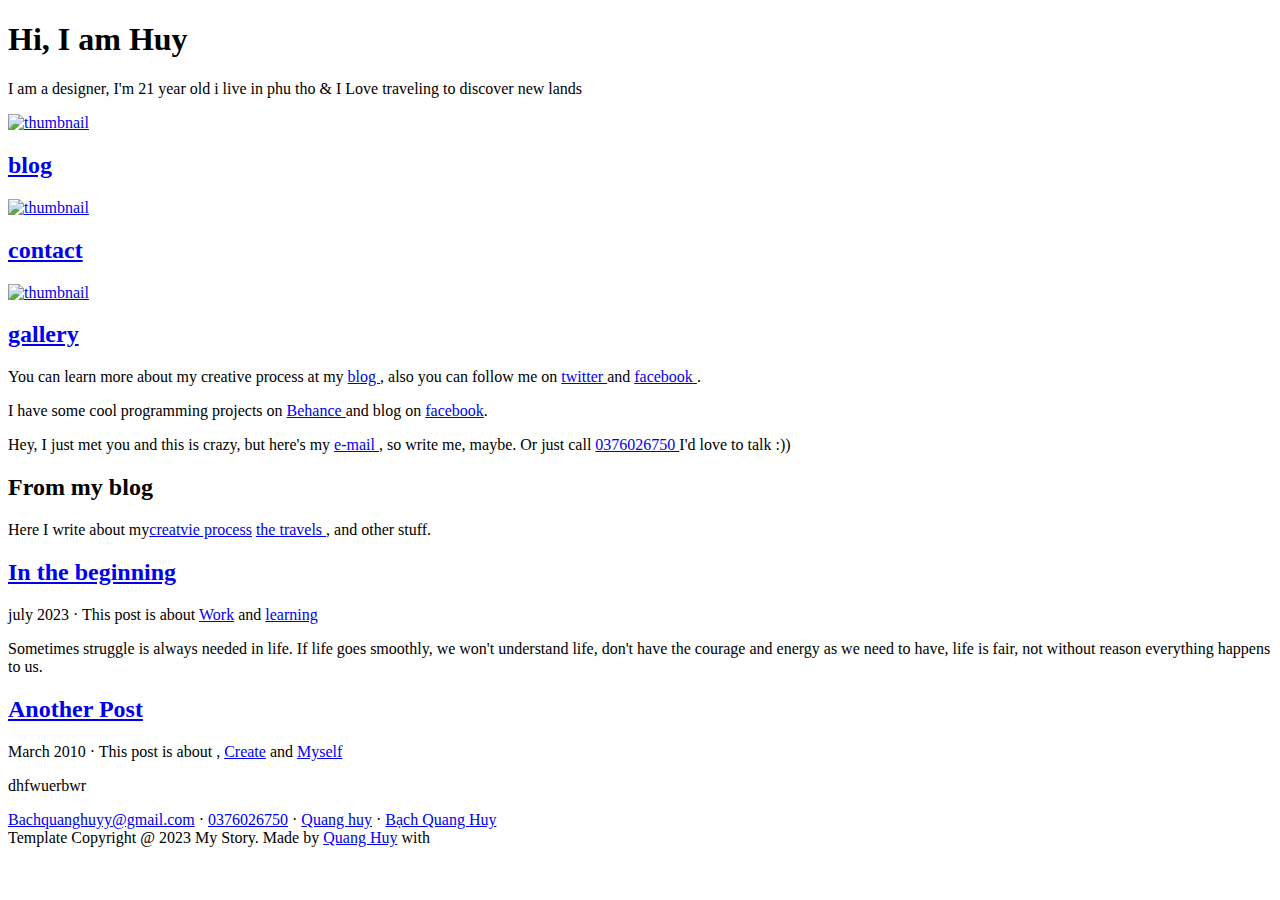
==== index.html @ 41273efa "Add files via upload" ====
<!DOCTYPE html>
<!--[if lt IE 7]>      <html class="no-js lt-ie9 lt-ie8 lt-ie7"> <![endif]-->
<!--[if IE 7]>         <html class="no-js lt-ie9 lt-ie8"> <![endif]-->
<!--[if IE 8]>         <html class="no-js lt-ie9"> <![endif]-->
<!--[if gt IE 8]><!--> <html class="no-js"> <!--<![endif]-->
	<head>
		<meta charset="utf-8">
		<title>My Story | QUANG HUY</title>
		<meta name="description" content="">
		<meta name="author" content="Ilya-Dorman" />
		<meta name="viewport" content="width=device-width, initial-scale=1.0">

		<!-- Place favicon.ico and apple-touch-icon.png in the root directory -->

		<link rel="stylesheet" href="css/normalize.css">
		<link rel="stylesheet" href="css/font-face.css">
		<link rel="stylesheet" href="css/color-schemes/dark/hot-pink.css">
		<link rel="stylesheet" href="css/typography.css">
		<link rel="stylesheet" href="css/font-awesome.css">
		<link rel="stylesheet" href="css/main.css">

		<script>
			document.cookie='resolution='+Math.max(screen.width,screen.height)+("devicePixelRatio" in window ? ","+devicePixelRatio : ",1")+'; path=/';
		</script><!-- Responsive images -->
	</head>
	<body>
		<!--[if lt IE 7]>
			<p class="chromeframe">You are using an outdated browser. <a href="http://browsehappy.com/">Upgrade your browser today</a> or <a href="http://www.google.com/chromeframe/?redirect=true">install Google Chrome Frame</a> to better experience this site.</p>
		<![endif]-->

		<!-- Add your site or application content here -->
		<!-- <nav>
			<div class="top-ribbon"></div>
			<ul class="nav-font clearfix">
				<li>Gallery</li>
				<li>Blog</li>
				<li>Contact</li>
			</ul> -->
		</nav>
		<div class="sparator"></div>

		<header class="site-header">
			<h1 class="title title-font">Hi, I am Huy </h1>
			<p class="tagline tagline-font"> I am a designer, I'm 21 year old i live in phu tho  &amp; I Love traveling to discover new lands
			</p>
		</header>

		<div class="sparator"></div>
		<section class="works-hex">

			<a href="blog.html" class="category category-1">
				<div class="wrapper"><!--A helper to keep the hexagon's aspect ratio-->
					<div class="hexagon">
						<div class="hexagon-in1">
							<div class="hexagon-in2">
								<img class="thumbnail" src="img/images (1).jfif" alt="thumbnail">
							</div><!--hexagon-in2-->
						</div><!--hexagon-in1-->
					</div><!--hexagon-->
				</div><!--wrapper-->
				<div class="category-name"><h2 class="works-font"> blog </h2></div>
			</a><!--category-1-->

			<a href="contact.html"  class="category category-2">
				<div class="wrapper">
					<div class="hexagon">
						<div class="hexagon-in1">
							<div class="hexagon-in2">
								<img class="thumbnail" src="img/02.jpg" alt="thumbnail">
							</div><!--hexagon-in2-->
						</div><!--hexagon-in1-->
					</div><!--hexagon-->
				</div><!--wrapper-->
				<div class="category-name"><h2 class="works-font">contact </h2></div>
			</a><!--category-2-->

			<a href="create.html"  class="category category-3">
				<div class="wrapper">
					<div class="hexagon">
						<div class="hexagon-in1">
							<div class="hexagon-in2">
								<img class="thumbnail" src="img/03.jpg" alt="thumbnail">
							</div><!--hexagon-in2-->
						</div><!--hexagon-in1-->
					</div><!--hexagon-->
				</div><!--wrapper-->
				<div class="category-name"><h2 class="works-font"> gallery </h2></div>
			</a><!--category-3-->

		</section><!--works-->
		<div class="sparator"></div>

		<section class="about-me">
			<article class="about about-font">
				<p>You can learn more about my creative process at my
					 <a href="#from-my-blog">blog <i class="icon-pencil"></i></a>, also you can follow me on 
					 <a href="https://twitter.com/QuangHuy190602?s=09&fbclid=IwAR0BP0xPBqMFeLAftuIL6Ng-9VG075AmItrHDyeo6GpeXXV8n6TXPi9Ueyk">twitter <i class="icon-twitter"></i></a> and 
					 <a href="http://www.facebook.com">facebook <i class="icon-facebook-sign"></i></a>.</p>
				<p>I have some cool programming projects on <a href="https://www.behance.net/ ">Behance 

				</a> and blog on <a href="http://www.tumblr.com" id="hello-motherfucker">facebook</a>.</p>
				<p>Hey, I just met you and this is crazy, but here's my 
					<a href="mailto:bachquanghuyy@gmail.com ">e-mail <i class="icon-envelope-alt"></i></a>, so write me, maybe. Or just call <a href="tel:0376026750 "> 0376026750  <i class="icon-phone">

					</i></a> I'd love to talk :)) </p>
			</article><!--text-->
			<article class="twitter-stream">
				<!-- <header><p><a href="">@mori</a> on twitter <i class="icon-twitter"></i></p></header> -->
				<div class="tweets meta-info-font"></div>
			</article><!--twitter-stream-->
		</section><!--about-me-->

		<div class="sparator"></div>

		<div class="blog-excerpts-wrapper">
			<section id="from-my-blog" class="from-my-blog">
				<h2 class="title-font">From my blog</h2>

				<aside class="sidebar">
					<div class="blog-description about-font">
						<p>Here I write about my<a href="categories.html">creatvie process<i class="icon-cogs"></i></a>   
							 <a href="travel.html"> the travels </a>,
							 <a href="categories.html"> </a> and other stuff.</p>
					</div>
				</aside>

				<div class="blog-excerpts">
					<article class="post-excerpt">
						<header>
							<h2 class="entry-title-font"><a href="post.html">In the beginning</a></h2>
							<p class="meta-info-font"><time datetime="2009-09-04T16:31:24+02:00">july 2023</time> &middot; This post is about 
						<a href="work.html">Work</a> and 
						<a href="learning.html">learning</a></p>
						</header>

						<div class="content">
							<p>Sometimes struggle is always needed in life. If life goes smoothly, we won't understand life, don't have the courage and energy as we need to have, life is fair, not without reason everything happens to us. </p>
						</div><!--entry-->

						<!-- <footer>
							<p class="meta-info-font"><a href="post.html">Read more &rArr;</a></p>
						</footer> -->
					<!-- </article>

					<article class="post-excerpt">
						<header>
							<h2 class="entry-title-font"><a href="post.html">At Day's End</a></h2>
					</time> &middot; This post is about <a href="categories.html">Poetry</a>, <a href="categories.html">Creativity</a> and <a href="categories.html">Myself</a></p>
						</header> -->

						<!-- <div class="content"> -->
							<!-- <p>Ei epicuri detracto suscipiantur duo, regione forensibus has ex, at tacimates consequat referrentur usu. Cu antiopam voluptatibus vituperatoribus vel, labores disputando ex sed, an eos habeo mutat facer. Posse solet legimus est an, his suas dicant facete eu, no quo dico vidisse fuisset.</p>
						</div>entry -->

						<!-- <footer>
							<p class="meta-info-font"><a href="post.html">Read more &rArr;</a></p>
						</footer>
					</article> -->

					<article class="post-excerpt">
						<header>
							<h2 class="entry-title-font"><a href="post.html">Another Post</a></h2>
							<p class="meta-info-font"><time datetime="2010-03-04T16:31:24+02:00">March 2010</time> &middot; This post is about ,
						 <a href="create.html">Create</a> and 
						 <a href="myself.html">Myself</a></p>
						</header>

						<div class="content">
							<p> dhfwuerbwr  </p>
						</div><!--entry-->

						<footer>
							<!-- <p class="meta-info-font"><a href="post.html">Read more &rArr;</a></p> -->
						</footer>
					</article>

				</div><!--blog-excerpt-->
			</section><!--from-my-blog-->
		</div><!--blog-excerpts-wrapper-->

		<footer class="site-footer site-footer-font">
			<div class="sparator"></div>
			<div class="contact">
				<a href="mailto:Bachquanghuyy@gmail.com"><i class="icon-envelope-alt"></i> Bachquanghuyy@gmail.com</a> &middot;
				<a href="tel:0376026750"><i class="icon-phone"></i> 0376026750</a> &middot;
				<a href="https://l.facebook.com/l.php?u=https%3A%2F%2Ftwitter.com%2FQuangHuy190602%3Fs%3D09%26fbclid%3DIwAR0BP0xPBqMFeLAftuIL6Ng-9VG075AmItrHDyeo6GpeXXV8n6TXPi9Ueyk&h=AT0C6s3BDmWfFe4AQonnfUGBgOe6mpHdX7Z9IRnX9PlxMnJNV4AWvkrkQ6trg7F_1SQ_g9pC_k0cLW72_jxCzpNB9aSKvzvkAT-D-5UJgBTA5T8S6wkwYjzb221iS34YZQq_fQ"><i class="icon-twitter"></i> Quang huy</a> &middot;
				<a href="https://www.facebook.com/huy.bachquang.9?mibextid=ZbWKwL"><i class="icon-facebook-sign"></i> Bạch Quang Huy</a>
			</div>
			<div class="copyright">Template Copyright &#64; 2023 My Story. Made by <a href="#">Quang Huy</a> with <i class="icon-heart"></i></div>
		</footer>

		<script src="//ajax.googleapis.com/ajax/libs/jquery/1.8.0/jquery.min.js"></script>
		<script>window.jQuery || document.write('<script src="js/jquery-1.8.0.min.js"><\/script>')</script>
		<script src="js/plugins.js"></script>
		<script src="js/main.js"></script>

		<!-- Google Analytics: change UA-XXXXX-X to be your site's ID. -->
		<script>
			var _gaq=[['_setAccount','UA-XXXXX-X'],['_trackPageview']];
			(function(d,t){var g=d.createElement(t),s=d.getElementsByTagName(t)[0];
			g.src=('https:'==location.protocol?'//ssl':'//www')+'.google-analytics.com/ga.js';
			s.parentNode.insertBefore(g,s)}(document,'script'));
		</script>
	</body>
</html>
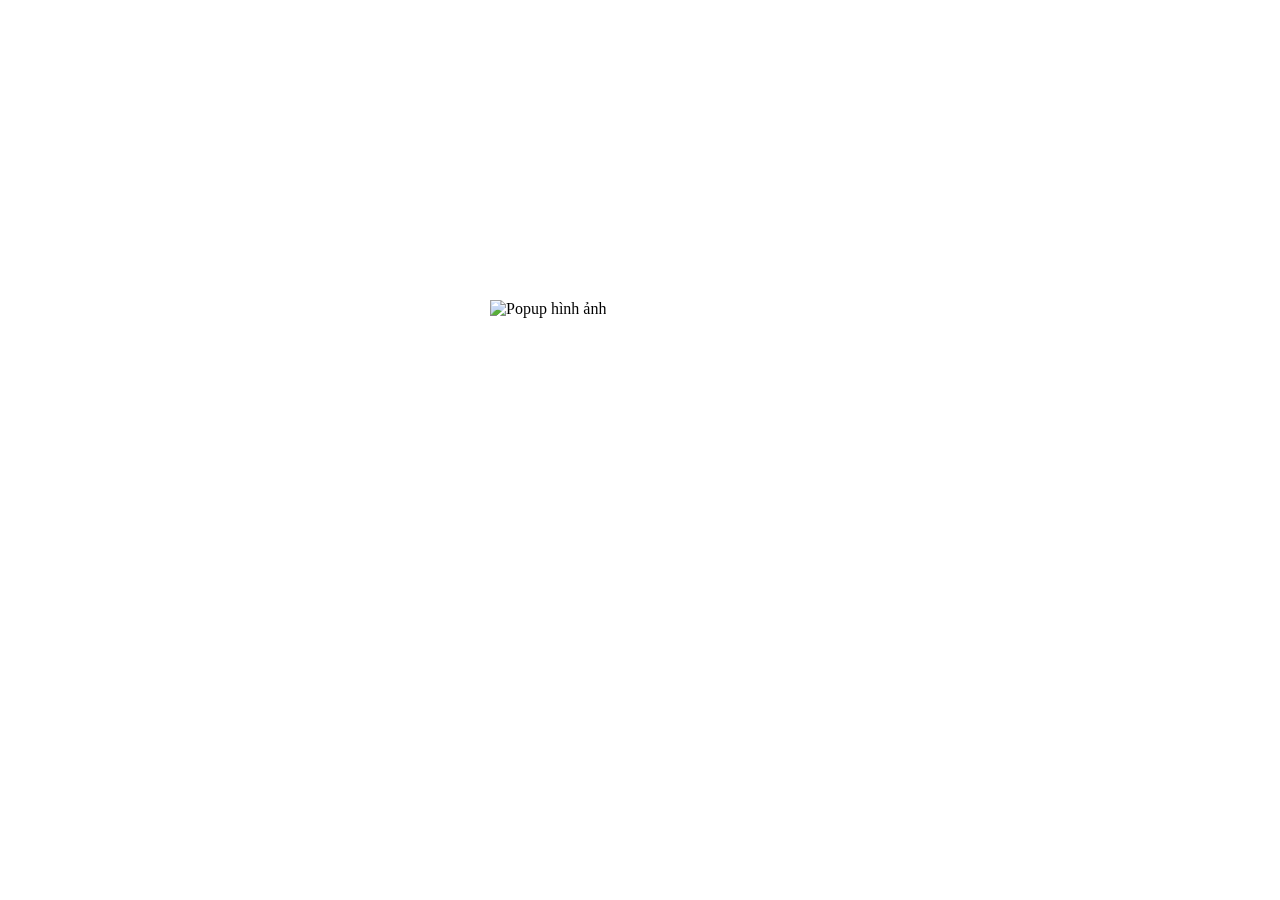
==== commit fd04247c: "Add files via upload" ====
--- a/index.html
+++ b/index.html
@@ -1,205 +1,277 @@
-<!DOCTYPE html>
-<!--[if lt IE 7]>      <html class="no-js lt-ie9 lt-ie8 lt-ie7"> <![endif]-->
-<!--[if IE 7]>         <html class="no-js lt-ie9 lt-ie8"> <![endif]-->
-<!--[if IE 8]>         <html class="no-js lt-ie9"> <![endif]-->
-<!--[if gt IE 8]><!--> <html class="no-js"> <!--<![endif]-->
-	<head>
-		<meta charset="utf-8">
-		<title>My Story | QUANG HUY</title>
-		<meta name="description" content="">
-		<meta name="author" content="Ilya-Dorman" />
-		<meta name="viewport" content="width=device-width, initial-scale=1.0">
-
-		<!-- Place favicon.ico and apple-touch-icon.png in the root directory -->
-
-		<link rel="stylesheet" href="css/normalize.css">
-		<link rel="stylesheet" href="css/font-face.css">
-		<link rel="stylesheet" href="css/color-schemes/dark/hot-pink.css">
-		<link rel="stylesheet" href="css/typography.css">
-		<link rel="stylesheet" href="css/font-awesome.css">
-		<link rel="stylesheet" href="css/main.css">
-
-		<script>
-			document.cookie='resolution='+Math.max(screen.width,screen.height)+("devicePixelRatio" in window ? ","+devicePixelRatio : ",1")+'; path=/';
-		</script><!-- Responsive images -->
-	</head>
-	<body>
-		<!--[if lt IE 7]>
-			<p class="chromeframe">You are using an outdated browser. <a href="http://browsehappy.com/">Upgrade your browser today</a> or <a href="http://www.google.com/chromeframe/?redirect=true">install Google Chrome Frame</a> to better experience this site.</p>
-		<![endif]-->
-
-		<!-- Add your site or application content here -->
-		<!-- <nav>
-			<div class="top-ribbon"></div>
-			<ul class="nav-font clearfix">
-				<li>Gallery</li>
-				<li>Blog</li>
-				<li>Contact</li>
-			</ul> -->
-		</nav>
-		<div class="sparator"></div>
-
-		<header class="site-header">
-			<h1 class="title title-font">Hi, I am Huy </h1>
-			<p class="tagline tagline-font"> I am a designer, I'm 21 year old i live in phu tho  &amp; I Love traveling to discover new lands
-			</p>
-		</header>
-
-		<div class="sparator"></div>
-		<section class="works-hex">
-
-			<a href="blog.html" class="category category-1">
-				<div class="wrapper"><!--A helper to keep the hexagon's aspect ratio-->
-					<div class="hexagon">
-						<div class="hexagon-in1">
-							<div class="hexagon-in2">
-								<img class="thumbnail" src="img/images (1).jfif" alt="thumbnail">
-							</div><!--hexagon-in2-->
-						</div><!--hexagon-in1-->
-					</div><!--hexagon-->
-				</div><!--wrapper-->
-				<div class="category-name"><h2 class="works-font"> blog </h2></div>
-			</a><!--category-1-->
-
-			<a href="contact.html"  class="category category-2">
-				<div class="wrapper">
-					<div class="hexagon">
-						<div class="hexagon-in1">
-							<div class="hexagon-in2">
-								<img class="thumbnail" src="img/02.jpg" alt="thumbnail">
-							</div><!--hexagon-in2-->
-						</div><!--hexagon-in1-->
-					</div><!--hexagon-->
-				</div><!--wrapper-->
-				<div class="category-name"><h2 class="works-font">contact </h2></div>
-			</a><!--category-2-->
-
-			<a href="create.html"  class="category category-3">
-				<div class="wrapper">
-					<div class="hexagon">
-						<div class="hexagon-in1">
-							<div class="hexagon-in2">
-								<img class="thumbnail" src="img/03.jpg" alt="thumbnail">
-							</div><!--hexagon-in2-->
-						</div><!--hexagon-in1-->
-					</div><!--hexagon-->
-				</div><!--wrapper-->
-				<div class="category-name"><h2 class="works-font"> gallery </h2></div>
-			</a><!--category-3-->
-
-		</section><!--works-->
-		<div class="sparator"></div>
-
-		<section class="about-me">
-			<article class="about about-font">
-				<p>You can learn more about my creative process at my
-					 <a href="#from-my-blog">blog <i class="icon-pencil"></i></a>, also you can follow me on 
-					 <a href="https://twitter.com/QuangHuy190602?s=09&fbclid=IwAR0BP0xPBqMFeLAftuIL6Ng-9VG075AmItrHDyeo6GpeXXV8n6TXPi9Ueyk">twitter <i class="icon-twitter"></i></a> and 
-					 <a href="http://www.facebook.com">facebook <i class="icon-facebook-sign"></i></a>.</p>
-				<p>I have some cool programming projects on <a href="https://www.behance.net/ ">Behance 
-
-				</a> and blog on <a href="http://www.tumblr.com" id="hello-motherfucker">facebook</a>.</p>
-				<p>Hey, I just met you and this is crazy, but here's my 
-					<a href="mailto:bachquanghuyy@gmail.com ">e-mail <i class="icon-envelope-alt"></i></a>, so write me, maybe. Or just call <a href="tel:0376026750 "> 0376026750  <i class="icon-phone">
-
-					</i></a> I'd love to talk :)) </p>
-			</article><!--text-->
-			<article class="twitter-stream">
-				<!-- <header><p><a href="">@mori</a> on twitter <i class="icon-twitter"></i></p></header> -->
-				<div class="tweets meta-info-font"></div>
-			</article><!--twitter-stream-->
-		</section><!--about-me-->
-
-		<div class="sparator"></div>
-
-		<div class="blog-excerpts-wrapper">
-			<section id="from-my-blog" class="from-my-blog">
-				<h2 class="title-font">From my blog</h2>
-
-				<aside class="sidebar">
-					<div class="blog-description about-font">
-						<p>Here I write about my<a href="categories.html">creatvie process<i class="icon-cogs"></i></a>   
-							 <a href="travel.html"> the travels </a>,
-							 <a href="categories.html"> </a> and other stuff.</p>
-					</div>
-				</aside>
-
-				<div class="blog-excerpts">
-					<article class="post-excerpt">
-						<header>
-							<h2 class="entry-title-font"><a href="post.html">In the beginning</a></h2>
-							<p class="meta-info-font"><time datetime="2009-09-04T16:31:24+02:00">july 2023</time> &middot; This post is about 
-						<a href="work.html">Work</a> and 
-						<a href="learning.html">learning</a></p>
-						</header>
-
-						<div class="content">
-							<p>Sometimes struggle is always needed in life. If life goes smoothly, we won't understand life, don't have the courage and energy as we need to have, life is fair, not without reason everything happens to us. </p>
-						</div><!--entry-->
-
-						<!-- <footer>
-							<p class="meta-info-font"><a href="post.html">Read more &rArr;</a></p>
-						</footer> -->
-					<!-- </article>
-
-					<article class="post-excerpt">
-						<header>
-							<h2 class="entry-title-font"><a href="post.html">At Day's End</a></h2>
-					</time> &middot; This post is about <a href="categories.html">Poetry</a>, <a href="categories.html">Creativity</a> and <a href="categories.html">Myself</a></p>
-						</header> -->
-
-						<!-- <div class="content"> -->
-							<!-- <p>Ei epicuri detracto suscipiantur duo, regione forensibus has ex, at tacimates consequat referrentur usu. Cu antiopam voluptatibus vituperatoribus vel, labores disputando ex sed, an eos habeo mutat facer. Posse solet legimus est an, his suas dicant facete eu, no quo dico vidisse fuisset.</p>
-						</div>entry -->
-
-						<!-- <footer>
-							<p class="meta-info-font"><a href="post.html">Read more &rArr;</a></p>
-						</footer>
-					</article> -->
-
-					<article class="post-excerpt">
-						<header>
-							<h2 class="entry-title-font"><a href="post.html">Another Post</a></h2>
-							<p class="meta-info-font"><time datetime="2010-03-04T16:31:24+02:00">March 2010</time> &middot; This post is about ,
-						 <a href="create.html">Create</a> and 
-						 <a href="myself.html">Myself</a></p>
-						</header>
-
-						<div class="content">
-							<p> dhfwuerbwr  </p>
-						</div><!--entry-->
-
-						<footer>
-							<!-- <p class="meta-info-font"><a href="post.html">Read more &rArr;</a></p> -->
-						</footer>
-					</article>
-
-				</div><!--blog-excerpt-->
-			</section><!--from-my-blog-->
-		</div><!--blog-excerpts-wrapper-->
-
-		<footer class="site-footer site-footer-font">
-			<div class="sparator"></div>
-			<div class="contact">
-				<a href="mailto:Bachquanghuyy@gmail.com"><i class="icon-envelope-alt"></i> Bachquanghuyy@gmail.com</a> &middot;
-				<a href="tel:0376026750"><i class="icon-phone"></i> 0376026750</a> &middot;
-				<a href="https://l.facebook.com/l.php?u=https%3A%2F%2Ftwitter.com%2FQuangHuy190602%3Fs%3D09%26fbclid%3DIwAR0BP0xPBqMFeLAftuIL6Ng-9VG075AmItrHDyeo6GpeXXV8n6TXPi9Ueyk&h=AT0C6s3BDmWfFe4AQonnfUGBgOe6mpHdX7Z9IRnX9PlxMnJNV4AWvkrkQ6trg7F_1SQ_g9pC_k0cLW72_jxCzpNB9aSKvzvkAT-D-5UJgBTA5T8S6wkwYjzb221iS34YZQq_fQ"><i class="icon-twitter"></i> Quang huy</a> &middot;
-				<a href="https://www.facebook.com/huy.bachquang.9?mibextid=ZbWKwL"><i class="icon-facebook-sign"></i> Bạch Quang Huy</a>
-			</div>
-			<div class="copyright">Template Copyright &#64; 2023 My Story. Made by <a href="#">Quang Huy</a> with <i class="icon-heart"></i></div>
-		</footer>
-
-		<script src="//ajax.googleapis.com/ajax/libs/jquery/1.8.0/jquery.min.js"></script>
-		<script>window.jQuery || document.write('<script src="js/jquery-1.8.0.min.js"><\/script>')</script>
-		<script src="js/plugins.js"></script>
-		<script src="js/main.js"></script>
-
-		<!-- Google Analytics: change UA-XXXXX-X to be your site's ID. -->
-		<script>
-			var _gaq=[['_setAccount','UA-XXXXX-X'],['_trackPageview']];
-			(function(d,t){var g=d.createElement(t),s=d.getElementsByTagName(t)[0];
-			g.src=('https:'==location.protocol?'//ssl':'//www')+'.google-analytics.com/ga.js';
-			s.parentNode.insertBefore(g,s)}(document,'script'));
-		</script>
-	</body>
-</html>
+
+
+
+<head>
+    <!DOCTYPE html>
+    <html lang="en">
+
+    <head>
+        <meta charset="UTF-8">
+        <meta name="viewport" content="width=device-width, initial-scale=1.0">
+        <title>merry christmas </title>
+    </head>
+
+ 
+<body>
+
+
+
+
+
+    <div id="popup3" class="popup-container3">
+        <img src="img/xe3[Converted].png" alt="Hình ảnh">
+
+
+        <p class="textend"> Chào mừng em đến với nhà của bọn anh </p>
+
+    </div>
+
+    <script>
+        var popup = document.getElementById("popup3");
+
+        setTimeout(function () {
+            popup.style.display = "block";
+            setTimeout(function () {
+                popup.style.transform = "translate(-27%, 230%)";
+                setTimeout(function () {
+                    popup.style.display = "none";
+                }, 14000);
+            }, 7000);
+        }, 6000);
+    </script>
+
+
+
+
+
+    <div id="popup1" class="popup-container1">
+        <img src="img/6btn_97ir_221031 [Converted].png" alt="Popup hình ảnh">
+
+
+    </div>
+
+    <script>
+        setTimeout(function () {
+            var popup = document.getElementById("popup1");
+            popup.style.display = "block";
+            setTimeout(function () {
+                popup.style.display = "none";
+            }, 6000);
+        }, 0.1000);
+    </script>
+    <div id="text" class="blink-text">
+
+
+
+
+
+
+
+
+
+        <h1> Wishing all of you a happy and warm Christmas with your family and loved ones, Merry Christmas </h1>
+
+
+    </div>
+    <div id="popup2" class="popup-container2">
+        <!-- <img src="img/6btn_97ir_221031 [Converted].png" alt="Hộp quà"> -->
+    </div>
+
+    <script>
+
+        // < text>
+        setTimeout(function () {
+            var text = document.getElementById("text");
+            text.style.display = "block";
+            setTimeout(function () {
+                text.style.display = "none";
+                var popup = document.getElementById("popup2");
+                popup.style.display = "block";
+            }, 9000);
+        }, 6000);
+    </script>
+
+    <script>
+        var audioPlayed = false;
+
+        document.addEventListener("click", function () {
+            if (!audioPlayed) {
+                var audio = new Audio("audio/we-wish-you-a-merry-christmas-xmas-background-short-music-30-second-178228.mp3");
+                audio.play();
+                audioPlayed = true;
+            }
+        });
+    </script>
+
+
+
+    <script>
+        // Tạo các phần tử tuyết rơi
+
+
+        function createSnowflake() {
+            const snowflake = document.createElement("div");
+            snowflake.classList.add("snowflake");
+            snowflake.style.left = Math.random() * 100 + "vw";
+            snowflake.style.animationDuration = Math.random() * 3 + 2 + "s";
+            snowflake.style.animationDelay = Math.random() * 2 + "s";
+            document.body.appendChild(snowflake);
+
+            setTimeout(() => {
+                snowflake.remove();
+            }, 20000);
+        }
+
+        // Lặp lại việc tạo phần tử tuyết rơi
+        setInterval(createSnowflake, 50);
+    </script>   
+
+</body>  
+
+
+
+
+
+
+
+<style>
+    .textend {
+
+        color: #fff;
+        font-size: 50px;
+        margin-left: 100px;
+    }
+
+
+
+
+
+    #popup3 {
+        display: flex !important;
+    }
+
+    .popup-container3 {
+        position: fixed;
+        top: 0;
+        right: 0;
+        transition: transform 15s;
+        transform: translate(100%, -100%);
+        display: none;
+    }
+
+    body {
+        background-image: url(img/—Pngtree—beautiful\ christmas\ display\ board\ background_980193.jpg);
+        overflow: hidden;
+        background-size: 1920px auto;
+        margin: 0px;
+        padding: 0px;
+        background-repeat: no-repeat;
+
+    }
+
+    .snowflake {
+        position: absolute;
+        height: 5px;
+        width: 5px;
+        background-color: #fff;
+        border-radius: 50%;
+        pointer-events: none;
+        animation: snowfall linear infinite;
+    }
+
+    @keyframes snowfall {
+        0% {
+            transform: translateY(-100%);
+        }
+
+        100% {
+            transform: translateY(100vh);
+        }
+    }
+
+
+    /* < !-- < popup>merry christmas png </popup>--> */
+    .popup-container1 {
+        position: fixed;
+        top: 50%;
+        left: 50%;
+        transform: translate(-50%, -50%);
+        width: 300px;
+        height: 300px;
+        /* background-color: white;
+      border: 2px solid black; */
+        animation: blink 4s infinite;
+        display: none;
+    }
+
+    @keyframes blink {
+        0% {
+            opacity: 1;
+        }
+
+        50% {
+            opacity: 0;
+        }
+
+        100% {
+            opacity: 1;
+        }
+    }
+
+    .popup-container2 {
+        position: fixed;
+        top: 50%;
+        left: 50%;
+        transform: translate(-50%, -50%);
+        width: 300px;
+        height: 300px;
+        /* background-color: white; */
+        /* border: 2px solid black; */
+        display: none;
+    }
+
+    .blink-text {
+        position: fixed;
+        top: 50%;
+        left: 50%;
+        transform: translate(-50%, -50%);
+        font-size: 24px;
+        font-weight: bold;
+        text-align: center;
+        animation: blink 6s infinite;
+        display: none;
+    }
+
+    @keyframes blink {
+        0% {
+            opacity: 1;
+        }
+
+        50% {
+            opacity: 0;
+        }
+
+        100% {
+            opacity: 1;
+        }
+    }
+
+    H1 {
+        color: #fff;
+    }
+</style>
+
+
+
+
+
+
+
+
+
+
+
+
+
+
+</html>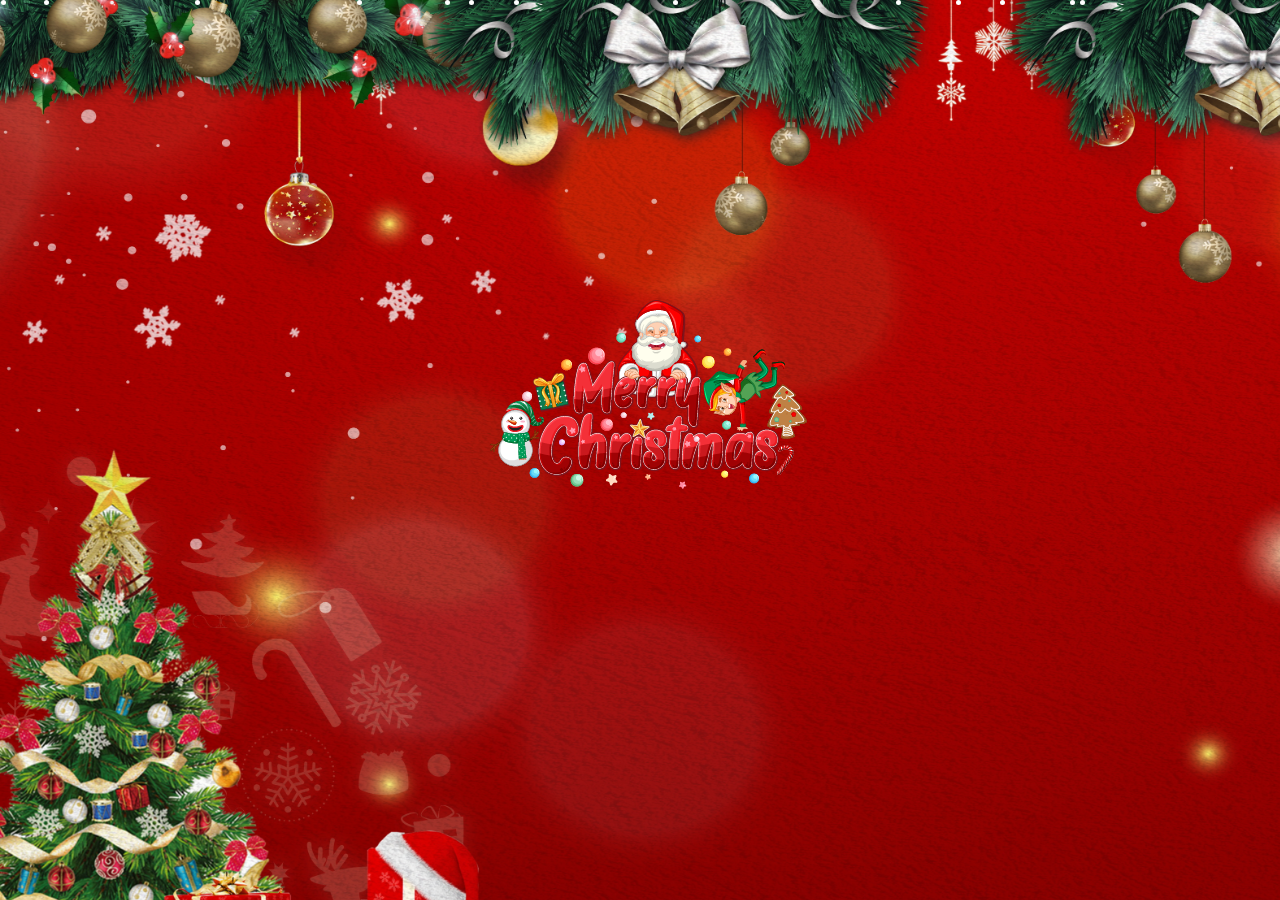
==== commit af55a863: "Huy update index" ====
--- a/index.html
+++ b/index.html
@@ -8,7 +8,7 @@
     <head>
         <meta charset="UTF-8">
         <meta name="viewport" content="width=device-width, initial-scale=1.0">
-        <title>merry christmas </title>
+        <title>merry christmas    2 </title>
     </head>
 
  
@@ -19,7 +19,7 @@
 
 
     <div id="popup3" class="popup-container3">
-        <img src="img/xe3[Converted].png" alt="Hình ảnh">
+        <img src="./img/xe3[Converted].png" alt="Hình ảnh">
 
 
         <p class="textend"> Chào mừng em đến với nhà của bọn anh </p>
@@ -45,7 +45,7 @@
 
 
     <div id="popup1" class="popup-container1">
-        <img src="img/6btn_97ir_221031 [Converted].png" alt="Popup hình ảnh">
+        <img src="./img/6btn_97ir_221031 [Converted].png" alt="Popup hình ảnh">
 
 
     </div>
@@ -96,7 +96,7 @@
 
         document.addEventListener("click", function () {
             if (!audioPlayed) {
-                var audio = new Audio("audio/we-wish-you-a-merry-christmas-xmas-background-short-music-30-second-178228.mp3");
+                var audio = new Audio("./audio/we-wish-you-a-merry-christmas-xmas-background-short-music-30-second-178228.mp3");
                 audio.play();
                 audioPlayed = true;
             }
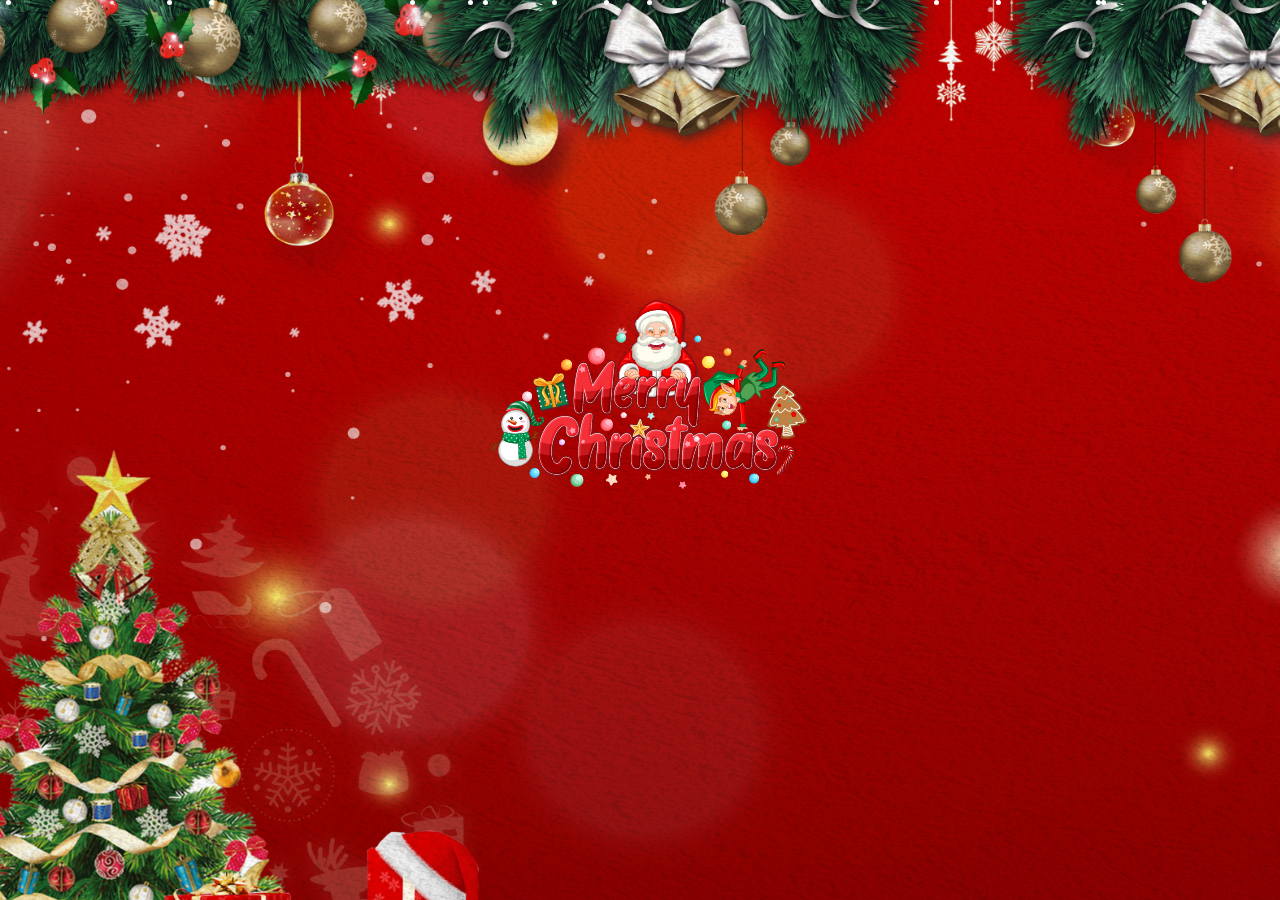
==== commit cec1870a: "demo" ====
--- a/index.html
+++ b/index.html
@@ -22,7 +22,7 @@
         <img src="./img/xe3[Converted].png" alt="Hình ảnh">
 
 
-        <p class="textend"> Chào mừng em đến với nhà của bọn anh </p>
+        <p class="textend"> lorem ipsum </p>
 
     </div>
 
